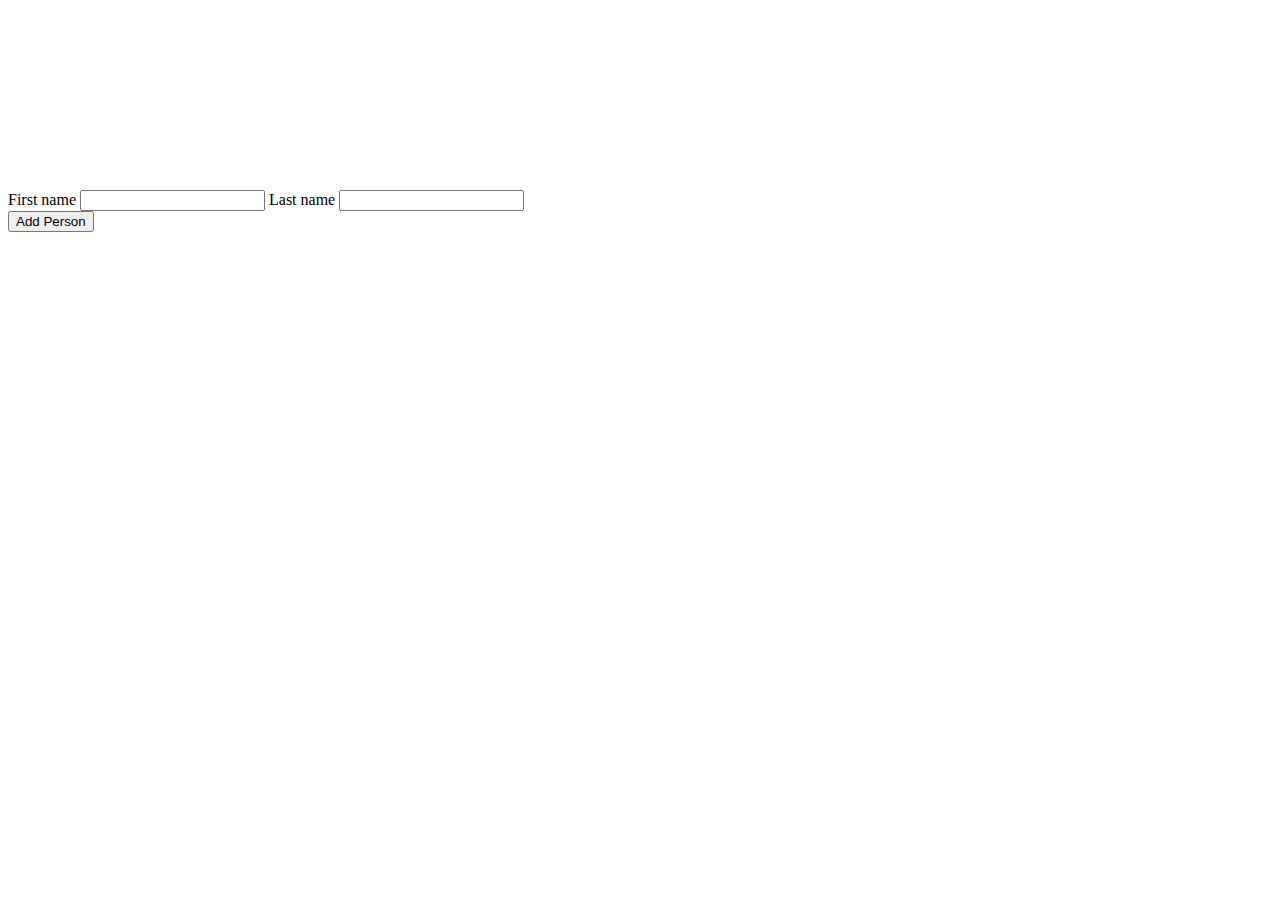
==== src/templates/index.html @ 26756976 "Added main page. Can add a person" ====
<!DOCTYPE html>
<html lang="en">
<head>
  <script src="https://ajax.googleapis.com/ajax/libs/jquery/2.2.0/jquery.min.js"></script>
  <script>!window.jQuery && document.write('<script src="/static/js/jquery.min.js"><\/script>')</script>
  <script src="static/js/main.js"></script>
  <!-- Basic Page Needs
  –––––––––––––––––––––––––––––––––––––––––––––––––– -->
  <meta charset="utf-8">
  <title>Person Manager</title>
  <meta name="description" content="">
  <meta name="author" content="João Guerreiro">

  <!-- Mobile Specific Metas
  –––––––––––––––––––––––––––––––––––––––––––––––––– -->
  <meta name="viewport" content="width=device-width, initial-scale=1">

  <!-- FONT
  –––––––––––––––––––––––––––––––––––––––––––––––––– -->
  <link href="//fonts.googleapis.com/css?family=Raleway:400,300,600" rel="stylesheet" type="text/css">

  <!-- CSS
  –––––––––––––––––––––––––––––––––––––––––––––––––– -->
  <link rel="stylesheet" href="/static/css/normalize.css">
  <link rel="stylesheet" href="/static/css/skeleton.css">

</head>
<body>

  <!-- Primary Page Layout
  –––––––––––––––––––––––––––––––––––––––––––––––––– -->

  <div class="container">
    <div class="row">
      <div class="one-half column" style="margin-top: 15%">
        <div class="row">
          <label for="firstNameInput">First name</label>
          <input type="text" placeholder="" id="firstNameInput">
          <label for="lastNameInput">Last name</label>
          <input type="text" placeholder="" id="lastNameInput">
        </div>
        <div class="row">
          <button id='addPerson' class="button-primary">Add Person</button>
        </div>
      </div>
    </div>
  </div>

<!-- End Document
  –––––––––––––––––––––––––––––––––––––––––––––––––– -->
</body>
</html>
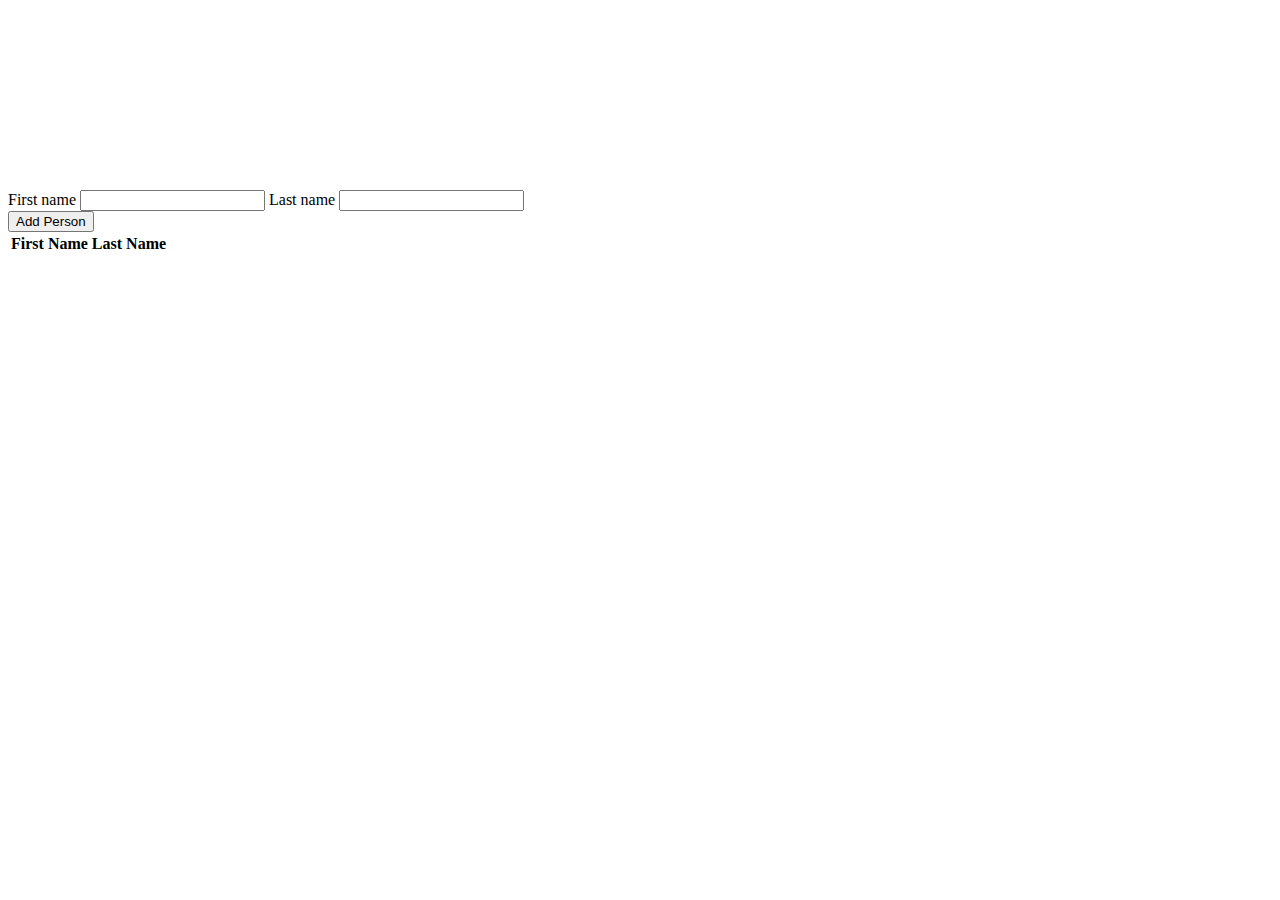
==== commit 0f2f8ed2: "table displaying persons list" ====
--- a/src/templates/index.html
+++ b/src/templates/index.html
@@ -43,6 +43,18 @@
           <button id='addPerson' class="button-primary">Add Person</button>
         </div>
       </div>
+      <div class="row">
+        <table id="personsTable" class="u-full-width">
+          <thead>
+            <tr>
+              <th>First Name</th>
+              <th>Last Name</th>
+            </tr>
+          </thead>
+          <tbody>
+          </tbody>
+        </table>
+      </div>
     </div>
   </div>
 
